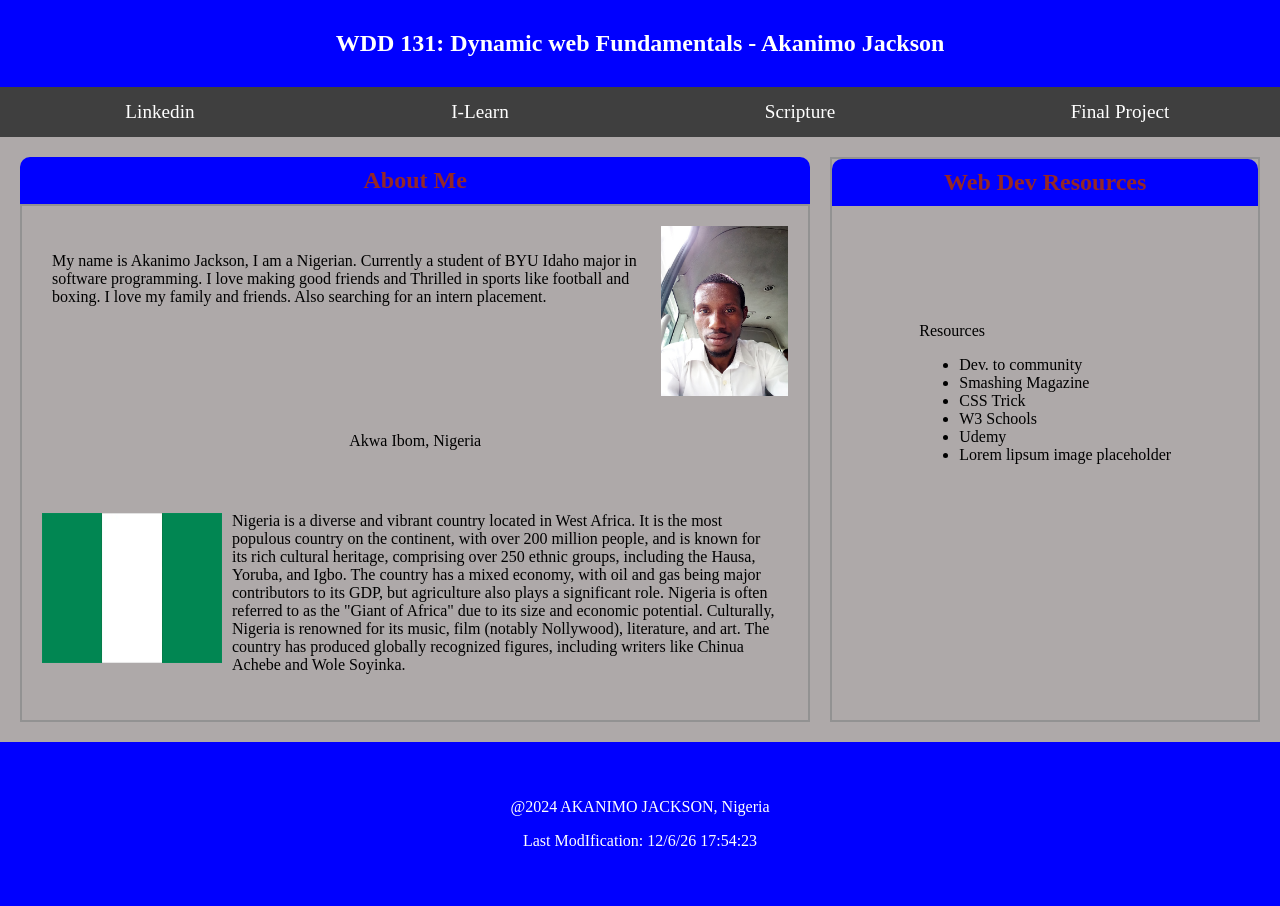
==== index.html @ 6956c366 "changes" ====
<!DOCTYPE html>
<html lang="en-Us">

<head>
    <meta charset="UTF-8">
    <meta name="viewport" content="width=device-width, initial-scale=1">
    <meta name="description"
        content="WDD 131: Dynamic Web Fundamentals - Akanimo Sunday Jackson, this site is a sample page that tells about me and also information to my social media account" />
    <meta name="author" content="Akanimo Jackson">
    <title>WDD 131: Dynamic Web Fundamentals - Akanimo Jackson</title>
    <link rel="stylesheet" href="styles/base.css">
</head>

<body>
    <div class="container">
        <header>
            <nav>
                <a href="#">
                    <div class="header">
                        <div class="headerContent">
                            <h1>WDD 131: Dynamic web Fundamentals - Akanimo Jackson</h1>
                        </div>
                    </div>
                </a>
            </nav>
        </header>
        <main>
            <div class="sub-header">
                <div class="subHeadContent"><a href="https://linkedin.com/in/akanimo-jackson-204a25258/"
                        target="_blank">Linkedin</a>
                </div>
                <div class="subHeadContent"><a href="https://byui.instructure.com/" target="_blank">I-Learn</a>
                </div>
                <div class="subHeadContent"><a href=" https://www.churchofjesuschrist.org/study/scriptures"
                        target="_blank">Scripture</a></div>
                <div class="subHeadContent"><a href=" https://www.churchofjesuschrist.org/study/scriptures"
                        target="_blank">Final Project</a></div>
            </div>


            <div class="mainContent">
                <div class="mainWrap">
                    <div class="aboutContent">
                        <div class="aboutHeader">
                            <h2><a href="https://linkedin.com/in/akanimo-jackson-204a25258/" target="_blank">About
                                    Me</a></h2>
                        </div>
                        <div class="aboutlocwri">
                            <div class="aboutWrit">
                                <p> My name is Akanimo Jackson, I am a Nigerian.
                                    Currently a student of BYU Idaho major in software programming.
                                    I love making good friends and Thrilled in sports like football and boxing.
                                    I love my family and friends. Also searching for an intern placement. </p>
                                <img src="./images/my-foto.jpg" alt="Profile photo" />

                            </div>
                            <div class="location">
                                <p>Akwa Ibom, Nigeria</p>
                          
                            </div>
                            <div class="aboutLoca">
                                <img src="./images/Flag-Nigeria.webp" alt="Flag-Nigeria" />
                                <p> Nigeria is a diverse and vibrant country located in West Africa.
                                    It is the most populous country on the continent, with over 200 million people,
                                    and is known for its rich cultural heritage, comprising over 250 ethnic groups,
                                    including
                                    the Hausa, Yoruba, and Igbo.

                                    The country has a mixed economy, with oil and gas being major contributors to its
                                    GDP, but agriculture
                                    also plays a significant role. Nigeria is often referred to as the "Giant of Africa"
                                    due to its size
                                    and economic potential.

                                    Culturally, Nigeria is renowned for its music, film (notably Nollywood), literature,
                                    and art.
                                    The country has produced globally recognized figures, including writers like Chinua
                                    Achebe and Wole Soyinka. </p>
                            </div>
                        </div>
                    </div>
                    <div class="webDev">
                        <div class="aboutHeader">
                            <h2><a href="https://byui.instructure.com/">Web Dev Resources</a></h2>
                        </div>
                        <div class="devlink">
                            <div class="linkwrap">
                                <p>Resources</p>
                                <ul>
                                    <li>Dev. to community</li>
                                    <li>Smashing Magazine</li>
                                    <li>CSS Trick</li>
                                    <li>W3 Schools</li>
                                    <li>Udemy</li>
                                    <li>Lorem lipsum image placeholder</li>
                                </ul>
                            </div>

                        </div>
                    </div>
                </div>
            </div>
        </main>

        <footer>
            <div class="footer">
                <div class="footerContent">
                    <p>@2024 AKANIMO JACKSON, Nigeria</p>

                    <p>Last ModIfication:<span id="short"></span>17:54:23 </p>
                </div>
            </div>
        </footer>
    </div>
    <script src="./scripts/getdates.js"></script>
</body>

</html>
---- styles/base.css ----
body {
    margin: 0;
    padding: 0;
    background-color: #aea9a9;
}
main {
    max-width: 100%;
}
.header {
    background-color: blue;
    padding: 10px;
}
.headerContent h1 {
    text-align: center;
    color: white;
}
.mainWrap {
    display: flex;
    margin: 20px;
    
}
.sub-header {
    display: flex;
    flex-direction: row;
    background-color: #3f3f3f;
    width: 100%;
}
.subHeadContent a {
    color: white;
    text-decoration: none;
}
a {
    color: rgb(148, 39, 39);
    text-decoration: none; 
}
a:visited {
    color: white;
    text-decoration: none;
}
.subHeadContent a:visited {
    color: white;
    text-decoration: none;
}
.subHeadContent {
    padding: 14px 0px;
    width: 100%;
    color: white;
    font-size: larger;
    text-align: center;
}
.aboutContent {
    width: 65%;
    /* margin: 20px 0px 0px 40px; */
    /* border: 1px solid #777777; */
}
.aboutHeader {
    text-align: center;
    background-color: blue;
    color: white;
    padding: 10px;
    border-radius: 10px 10px 0px 0px;
}
.aboutHeader h2 {
    margin: 0;
}
.aboutlocwri {
    border: 2px solid #929292;
}
/* .aboutlocwri img {
    width: 180px;    
} */
.aboutWrit {
    display: flex;
    padding: 20px;
}
.aboutWrit img {
    width: 180px;
    height: 170px;
        
}
.aboutWrit p {
    padding: 10px;
}
.location {
    text-align: center;
}
.aboutLoca {
    display: flex;
    padding: 20px;
}
.aboutLoca img {
    width: 180px;
    height: 150px;
    margin-top: 27px;  
}
.aboutLoca p {
    padding: 10px;
}
.webDev {
    width: 35%;
    /* margin: 20px 0px 10px 10px; */
    border: 2px solid #929292;
    margin: 0px 0px 0px 20px;
}
.devlink {
    display: flex;
    justify-content: center;
}
.linkwrap {
    margin-top: 100px;

}
.footerContent {
    background-color: blue;
    color: white;
    padding: 40px;
    text-align: center;
}
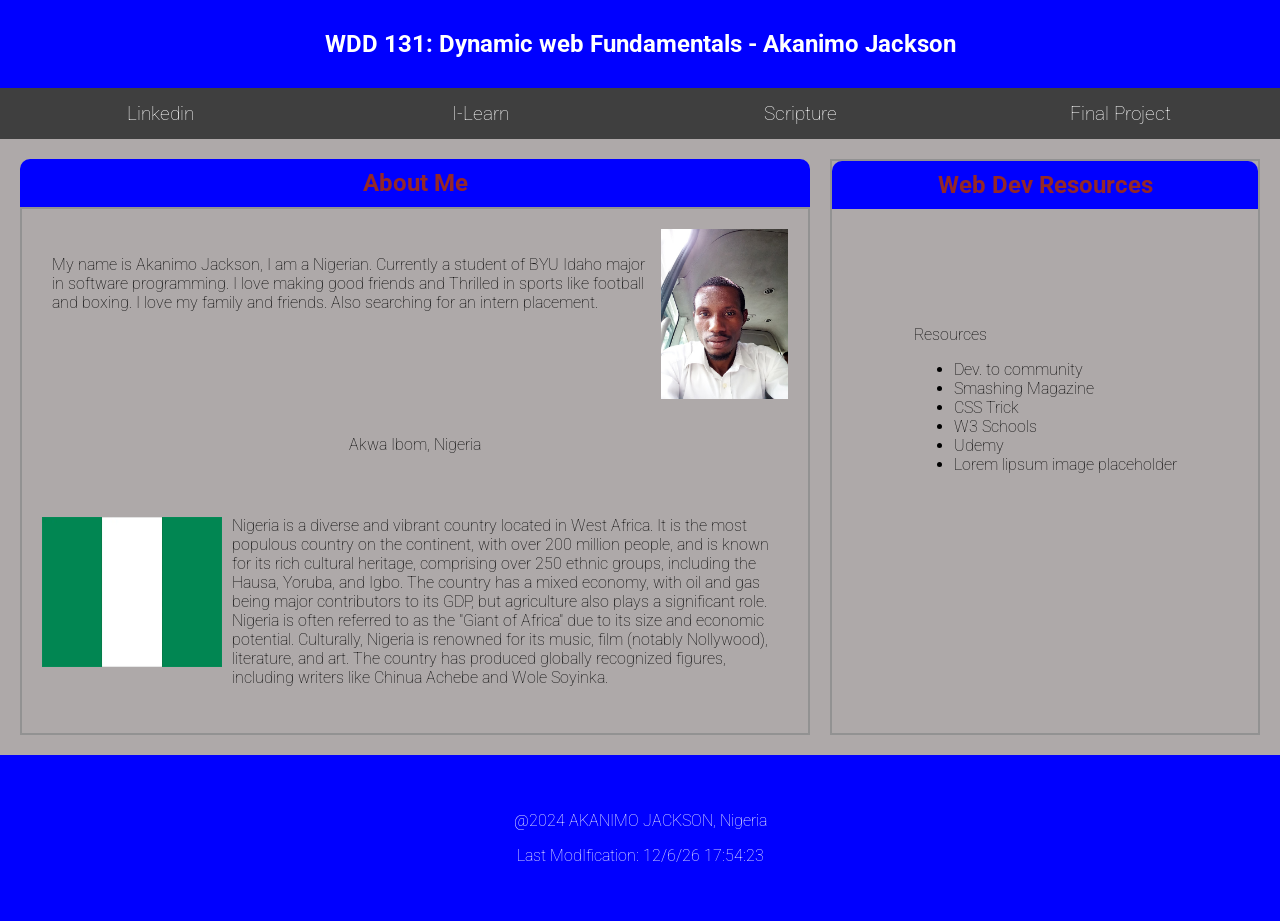
==== commit 0681e363: "made roboto" ====
--- a/index.html
+++ b/index.html
@@ -9,6 +9,11 @@
     <meta name="author" content="Akanimo Jackson">
     <title>WDD 131: Dynamic Web Fundamentals - Akanimo Jackson</title>
     <link rel="stylesheet" href="styles/base.css">
+    <link rel="preconnect" href="https://fonts.googleapis.com">
+    <link rel="preconnect" href="https://fonts.gstatic.com" crossorigin>
+    <link
+        href="https://fonts.googleapis.com/css2?family=Roboto:ital,wght@0,100;0,300;0,400;0,500;0,700;0,900;1,100;1,300;1,400;1,500;1,700;1,900&display=swap"
+        rel="stylesheet">
 </head>
 
 <body>
@@ -56,7 +61,7 @@
                             </div>
                             <div class="location">
                                 <p>Akwa Ibom, Nigeria</p>
-                          
+
                             </div>
                             <div class="aboutLoca">
                                 <img src="./images/Flag-Nigeria.webp" alt="Flag-Nigeria" />
--- a/styles/base.css
+++ b/styles/base.css
@@ -2,45 +2,58 @@
     margin: 0;
     padding: 0;
     background-color: #aea9a9;
+    font-family: "Roboto", sans-serif;
+    font-weight: 100;
+    font-style: normal;
 }
+
 main {
     max-width: 100%;
 }
+
 .header {
     background-color: blue;
     padding: 10px;
 }
+
 .headerContent h1 {
     text-align: center;
     color: white;
 }
+
 .mainWrap {
     display: flex;
     margin: 20px;
-    
+
 }
+
 .sub-header {
     display: flex;
     flex-direction: row;
     background-color: #3f3f3f;
     width: 100%;
 }
+
 .subHeadContent a {
     color: white;
     text-decoration: none;
 }
+
 a {
     color: rgb(148, 39, 39);
-    text-decoration: none; 
+    text-decoration: none;
 }
+
 a:visited {
     color: white;
     text-decoration: none;
 }
+
 .subHeadContent a:visited {
     color: white;
     text-decoration: none;
 }
+
 .subHeadContent {
     padding: 14px 0px;
     width: 100%;
@@ -48,11 +61,13 @@
     font-size: larger;
     text-align: center;
 }
+
 .aboutContent {
     width: 65%;
     /* margin: 20px 0px 0px 40px; */
     /* border: 1px solid #777777; */
 }
+
 .aboutHeader {
     text-align: center;
     background-color: blue;
@@ -60,12 +75,15 @@
     padding: 10px;
     border-radius: 10px 10px 0px 0px;
 }
+
 .aboutHeader h2 {
     margin: 0;
 }
+
 .aboutlocwri {
     border: 2px solid #929292;
 }
+
 /* .aboutlocwri img {
     width: 180px;    
 } */
@@ -73,43 +91,53 @@
     display: flex;
     padding: 20px;
 }
+
 .aboutWrit img {
     width: 180px;
     height: 170px;
-        
+
 }
+
 .aboutWrit p {
     padding: 10px;
 }
+
 .location {
     text-align: center;
 }
+
 .aboutLoca {
     display: flex;
     padding: 20px;
 }
+
 .aboutLoca img {
     width: 180px;
     height: 150px;
-    margin-top: 27px;  
+    margin-top: 27px;
 }
+
 .aboutLoca p {
     padding: 10px;
 }
+
 .webDev {
     width: 35%;
     /* margin: 20px 0px 10px 10px; */
     border: 2px solid #929292;
     margin: 0px 0px 0px 20px;
 }
+
 .devlink {
     display: flex;
     justify-content: center;
 }
+
 .linkwrap {
     margin-top: 100px;
 
 }
+
 .footerContent {
     background-color: blue;
     color: white;
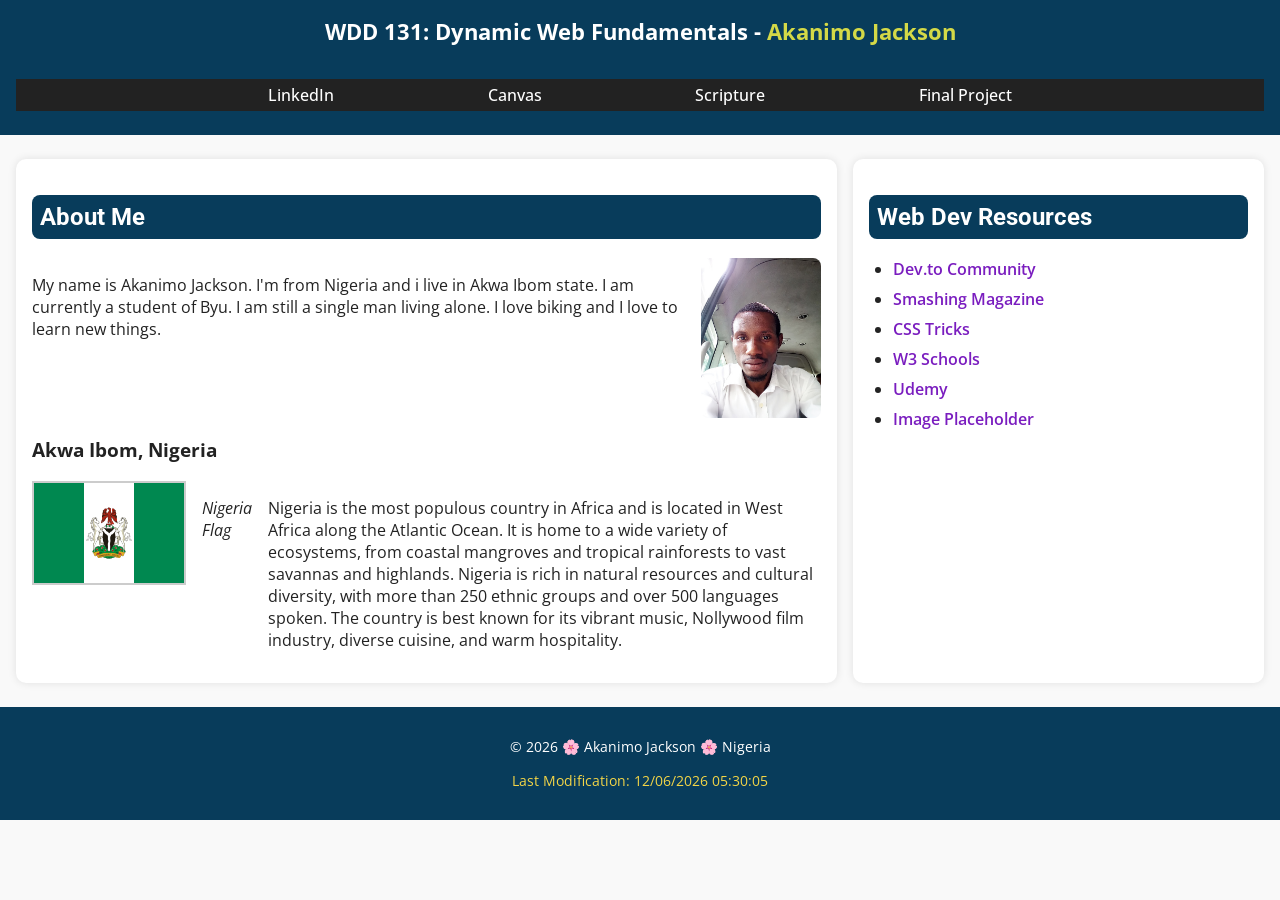
==== commit 6273f012: "First commit" ====
--- a/index.html
+++ b/index.html
@@ -1,123 +1,68 @@
-<!DOCTYPE html>
+ <!DOCTYPE html>
 <html lang="en-Us">
+<head>
+  <meta charset="UTF-8">
+  <meta name="viewport" content="width=device-width, initial-scale=1.0">
+  <meta name="description" content="WDD 131 – Dynamic Web Fundamentals - Akanimo Jackson, about Me page showcasing background, interests, and web development resources.">
+  <meta name="author" content="Akanimo Jackson">
+  <title>WDD 131 – Dynamic Web Fundamentals – Akanimo Jackson</title>
+  <link rel="stylesheet" href="styles/base.css">
+  <script src="scripts/getdates.js" defer></script>
+</head>
+<body>
 
-<head>
-    <meta charset="UTF-8">
-    <meta name="viewport" content="width=device-width, initial-scale=1">
-    <meta name="description"
-        content="WDD 131: Dynamic Web Fundamentals - Akanimo Sunday Jackson, this site is a sample page that tells about me and also information to my social media account" />
-    <meta name="author" content="Akanimo Jackson">
-    <title>WDD 131: Dynamic Web Fundamentals - Akanimo Jackson</title>
-    <link rel="stylesheet" href="styles/base.css">
-    <link rel="preconnect" href="https://fonts.googleapis.com">
-    <link rel="preconnect" href="https://fonts.gstatic.com" crossorigin>
-    <link
-        href="https://fonts.googleapis.com/css2?family=Roboto:ital,wght@0,100;0,300;0,400;0,500;0,700;0,900;1,100;1,300;1,400;1,500;1,700;1,900&display=swap"
-        rel="stylesheet">
-</head>
+  <header>
+    <span id="course-title">WDD 131: Dynamic Web Fundamentals - <span class="highlight">Akanimo Jackson</span></span>
+    <nav>
+      <a href="https://www.linkedin.com/in/akanimo-jackson-204a25258?" target="_blank">LinkedIn</a>
+      <a href="https://byupw.instructure.com/" target="_blank">Canvas</a>
+      <a href="https://www.churchofjesuschrist.org/study/scriptures/bofm/1-ne/3?lang=eng&id=p7#p7" target="_blank">Scripture</a>
+      <a href="#">Final Project</a>
+    </nav>
+  </header>
 
-<body>
-    <div class="container">
-        <header>
-            <nav>
-                <a href="#">
-                    <div class="header">
-                        <div class="headerContent">
-                            <h1>WDD 131: Dynamic web Fundamentals - Akanimo Jackson</h1>
-                        </div>
-                    </div>
-                </a>
-            </nav>
-        </header>
-        <main>
-            <div class="sub-header">
-                <div class="subHeadContent"><a href="https://linkedin.com/in/akanimo-jackson-204a25258/"
-                        target="_blank">Linkedin</a>
-                </div>
-                <div class="subHeadContent"><a href="https://byui.instructure.com/" target="_blank">I-Learn</a>
-                </div>
-                <div class="subHeadContent"><a href=" https://www.churchofjesuschrist.org/study/scriptures"
-                        target="_blank">Scripture</a></div>
-                <div class="subHeadContent"><a href=" https://www.churchofjesuschrist.org/study/scriptures"
-                        target="_blank">Final Project</a></div>
-            </div>
+  <main>
+    <section class="card">
+      <h2>About Me</h2>
+      <div class="about-content">
+        <p>
+          My name is Akanimo Jackson. I'm from Nigeria and i live in Akwa Ibom state.
+          I am currently a student of Byu. I am still a single man living alone.
+          I love biking and I love to learn new things.</p>
+        <img src="images/profile.jpg" alt="Akanimo's Pic" class="profile">
+      </div>
 
+      <h3>Akwa Ibom, Nigeria</h3>
+      <div class="location">
+        <img src="images/Flag_of_Nigeria.png" alt="Flag of Nigeria" class="flag-img">
+        <p><em> Nigeria Flag </em></p>
+        <p>
+         Nigeria is the most populous country in Africa and is located in West Africa along the Atlantic Ocean. 
+         It is home to a wide variety of ecosystems, from coastal mangroves and tropical rainforests to vast savannas and highlands.
+         Nigeria is rich in natural resources and cultural diversity, with more than 250 ethnic groups and over 500 languages spoken. 
+         The country is best known for its vibrant music, Nollywood film industry, diverse cuisine, and warm hospitality.</p>
+      </div>
+    </section>
 
-            <div class="mainContent">
-                <div class="mainWrap">
-                    <div class="aboutContent">
-                        <div class="aboutHeader">
-                            <h2><a href="https://linkedin.com/in/akanimo-jackson-204a25258/" target="_blank">About
-                                    Me</a></h2>
-                        </div>
-                        <div class="aboutlocwri">
-                            <div class="aboutWrit">
-                                <p> My name is Akanimo Jackson, I am a Nigerian.
-                                    Currently a student of BYU Idaho major in software programming.
-                                    I love making good friends and Thrilled in sports like football and boxing.
-                                    I love my family and friends. Also searching for an intern placement. </p>
-                                <img src="./images/my-foto.jpg" alt="Profile photo" />
+    <section class="card">
+      <h2>Web Dev Resources</h2>
+      <ul>
+        <li><a href="https://dev.to/" target="_blank">Dev.to Community</a></li>
+        <li><a href="https://www.smashingmagazine.com/" target="_blank">Smashing Magazine</a></li>
+        <li><a href="https://css-tricks.com/" target="_blank">CSS Tricks</a></li>
+        <li><a href="https://www.w3schools.com/" target="_blank">W3 Schools</a></li>
+        <li><a href="https://www.udemy.com/" target="_blank">Udemy</a></li>
+        <li><a href="https://placeholder.com/" target="_blank">Image Placeholder</a></li>
+      </ul>
+    </section>
+  </main>
 
-                            </div>
-                            <div class="location">
-                                <p>Akwa Ibom, Nigeria</p>
+  <footer>
+    <p>
+      &copy; <span id="currentyear"></span> 🌸 Akanimo Jackson 🌸 Nigeria
+    </p>
+    <p id="lastModified"></p>
+  </footer>
 
-                            </div>
-                            <div class="aboutLoca">
-                                <img src="./images/Flag-Nigeria.webp" alt="Flag-Nigeria" />
-                                <p> Nigeria is a diverse and vibrant country located in West Africa.
-                                    It is the most populous country on the continent, with over 200 million people,
-                                    and is known for its rich cultural heritage, comprising over 250 ethnic groups,
-                                    including
-                                    the Hausa, Yoruba, and Igbo.
-
-                                    The country has a mixed economy, with oil and gas being major contributors to its
-                                    GDP, but agriculture
-                                    also plays a significant role. Nigeria is often referred to as the "Giant of Africa"
-                                    due to its size
-                                    and economic potential.
-
-                                    Culturally, Nigeria is renowned for its music, film (notably Nollywood), literature,
-                                    and art.
-                                    The country has produced globally recognized figures, including writers like Chinua
-                                    Achebe and Wole Soyinka. </p>
-                            </div>
-                        </div>
-                    </div>
-                    <div class="webDev">
-                        <div class="aboutHeader">
-                            <h2><a href="https://byui.instructure.com/">Web Dev Resources</a></h2>
-                        </div>
-                        <div class="devlink">
-                            <div class="linkwrap">
-                                <p>Resources</p>
-                                <ul>
-                                    <li>Dev. to community</li>
-                                    <li>Smashing Magazine</li>
-                                    <li>CSS Trick</li>
-                                    <li>W3 Schools</li>
-                                    <li>Udemy</li>
-                                    <li>Lorem lipsum image placeholder</li>
-                                </ul>
-                            </div>
-
-                        </div>
-                    </div>
-                </div>
-            </div>
-        </main>
-
-        <footer>
-            <div class="footer">
-                <div class="footerContent">
-                    <p>@2024 AKANIMO JACKSON, Nigeria</p>
-
-                    <p>Last ModIfication:<span id="short"></span>17:54:23 </p>
-                </div>
-            </div>
-        </footer>
-    </div>
-    <script src="./scripts/getdates.js"></script>
 </body>
-
-</html>+</html>
--- a/styles/base.css
+++ b/styles/base.css
@@ -1,146 +1,129 @@
+@import url('https://fonts.googleapis.com/css2?family=Open+Sans:wght@400;600&family=Roboto:wght@500&display=swap');
+
 body {
-    margin: 0;
-    padding: 0;
-    background-color: #aea9a9;
-    font-family: "Roboto", sans-serif;
-    font-weight: 100;
-    font-style: normal;
+  font-family: 'Open Sans', sans-serif;
+  margin: 0;
+  background-color: #f9f9f9;
+  color: #222;
+}
+
+header {
+  background-color: #083c5b;
+  color: white;
+  text-align: center;
+  padding: 1rem;
+}
+
+#course-title {
+  display: block;
+  font-size: 1.4rem;
+  font-weight: bold;
+}
+
+.highlight {
+  color: #d4d947;
+}
+
+nav {
+  display: flex;
+  justify-content: center;
+  background-color: #222;
+  margin-bottom: 0.5rem ;
+  gap: 8rem;
+  margin-top: 2rem;
+}
+
+nav a {
+  text-decoration: none;
+  color: white;
+  font-weight: 500;
+  transition: color 0.3s ease, background 0.3s ease;
+  padding: 0.3rem 0.8rem;
+  border-radius: 0.5rem;
+}
+
+nav a:hover {
+  background-color: #d4d947;
+  color: #083c5b;
 }
 
 main {
-    max-width: 100%;
+  margin: 1.5rem auto;
+  display: grid;
+  grid-template-columns: 2fr 1fr;
+  gap: 1rem;
+  padding: 0 1rem;
 }
 
-.header {
-    background-color: blue;
-    padding: 10px;
+.card {
+  background-color: white;
+  border-radius: 10px;
+  box-shadow: 0 0 8px rgba(0, 0, 0, 0.1);
+  padding: 1rem;
 }
 
-.headerContent h1 {
-    text-align: center;
-    color: white;
+.card h2 {
+  background-color: #083c5b;
+  color: white;
+  padding: 0.5rem;
+  border-radius: 8px;
+  font-family: 'Roboto', sans-serif;
 }
 
-.mainWrap {
-    display: flex;
-    margin: 20px;
-
+.about-content {
+  display: flex;
+  justify-content:space-between;
+  align-items: flex-start;
 }
 
-.sub-header {
-    display: flex;
-    flex-direction: row;
-    background-color: #3f3f3f;
-    width: 100%;
-}
-
-.subHeadContent a {
-    color: white;
-    text-decoration: none;
-}
-
-a {
-    color: rgb(148, 39, 39);
-    text-decoration: none;
-}
-
-a:visited {
-    color: white;
-    text-decoration: none;
-}
-
-.subHeadContent a:visited {
-    color: white;
-    text-decoration: none;
-}
-
-.subHeadContent {
-    padding: 14px 0px;
-    width: 100%;
-    color: white;
-    font-size: larger;
-    text-align: center;
-}
-
-.aboutContent {
-    width: 65%;
-    /* margin: 20px 0px 0px 40px; */
-    /* border: 1px solid #777777; */
-}
-
-.aboutHeader {
-    text-align: center;
-    background-color: blue;
-    color: white;
-    padding: 10px;
-    border-radius: 10px 10px 0px 0px;
-}
-
-.aboutHeader h2 {
-    margin: 0;
-}
-
-.aboutlocwri {
-    border: 2px solid #929292;
-}
-
-/* .aboutlocwri img {
-    width: 180px;    
-} */
-.aboutWrit {
-    display: flex;
-    padding: 20px;
-}
-
-.aboutWrit img {
-    width: 180px;
-    height: 170px;
-
-}
-
-.aboutWrit p {
-    padding: 10px;
+.about-content img {
+  border-radius: 8px;
+  width: 120px;
+  margin-left: 1rem;
 }
 
 .location {
-    text-align: center;
+  display: flex;
+  align-items: flex-start;
+  gap: 1rem;
+  margin-top: 1rem;
 }
 
-.aboutLoca {
-    display: flex;
-    padding: 20px;
+.flag-img {
+  width: 150px;
+  height: 100px;
+  border: 2px solid #ccc;
 }
 
-.aboutLoca img {
-    width: 180px;
-    height: 150px;
-    margin-top: 27px;
+ul {
+  list-style-type: disc;
+  padding-left: 1.5rem;
 }
 
-.aboutLoca p {
-    padding: 10px;
+ul li {
+  margin: 0.5rem 0;
 }
 
-.webDev {
-    width: 35%;
-    /* margin: 20px 0px 10px 10px; */
-    border: 2px solid #929292;
-    margin: 0px 0px 0px 20px;
+ul li a {
+  text-decoration: none;
+  color: #7a1dbf;
+  font-weight: 600;
 }
 
-.devlink {
-    display: flex;
-    justify-content: center;
+ul li a:hover {
+  color: #4a0c7a;
+  text-decoration: underline;
 }
 
-.linkwrap {
-    margin-top: 100px;
-
+footer {
+  background-color: #083c5b;
+  color: white;
+  text-align: center;
+  padding: 1rem;
+  font-size: 0.9rem;
 }
 
-.footerContent {
-    background-color: blue;
-    color: white;
-    padding: 40px;
-    text-align: center;
-}+#lastModified {
+  color: #f3d547;
+  margin-top: 0.4rem;
+}
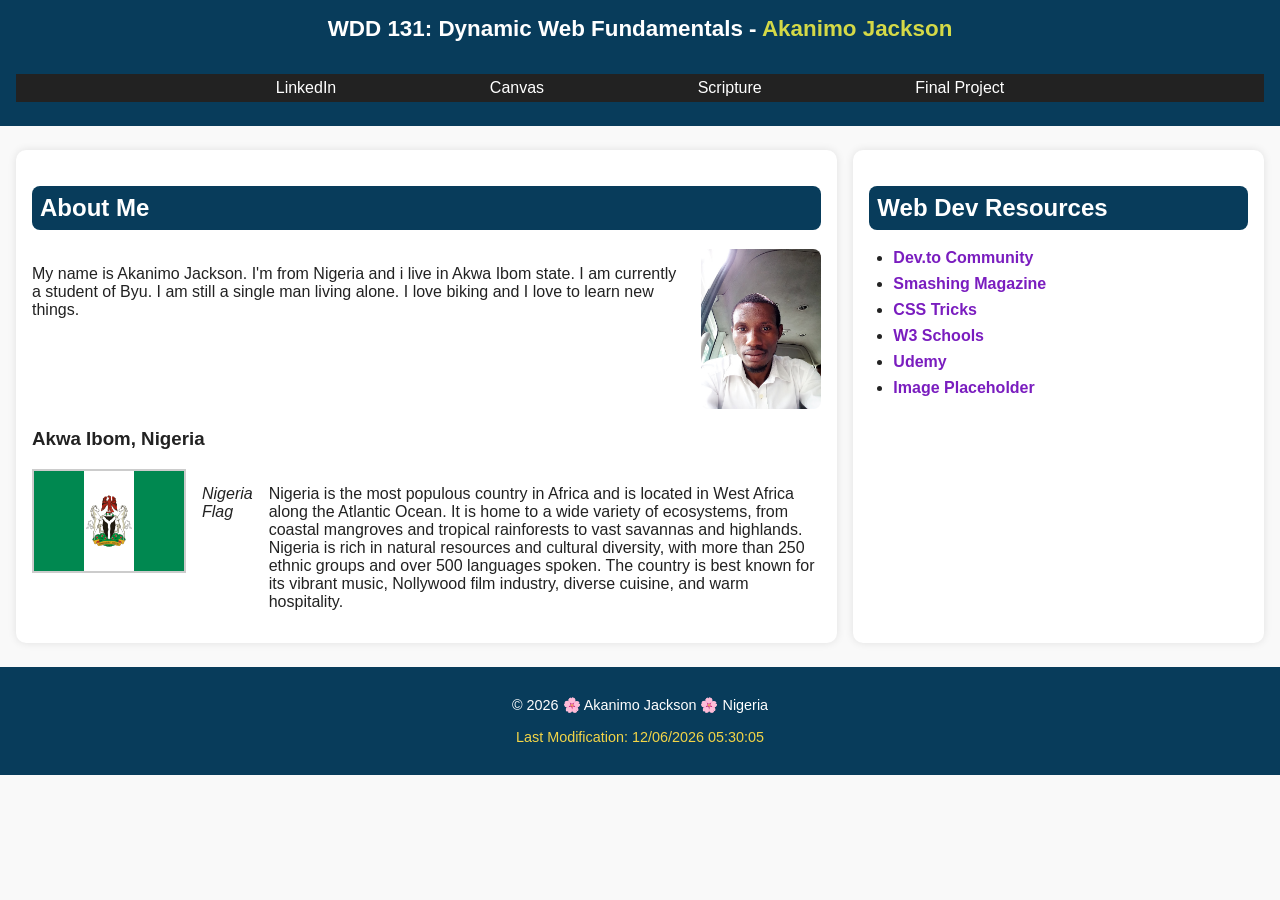
==== commit 8685a5cf: "Adding Google fonts" ====
--- a/index.html
+++ b/index.html
@@ -6,6 +6,9 @@
   <meta name="description" content="WDD 131 – Dynamic Web Fundamentals - Akanimo Jackson, about Me page showcasing background, interests, and web development resources.">
   <meta name="author" content="Akanimo Jackson">
   <title>WDD 131 – Dynamic Web Fundamentals – Akanimo Jackson</title>
+  <link rel="preconnect" href="https://fonts.googleapis.com">
+  <link rel="preconnect" href="https://fonts.gstatic.com" crossorigin>
+  <link href="https://fonts.googleapis.com/css2?family=Poppins:wght@300;500;700&display=swap" rel="stylesheet">
   <link rel="stylesheet" href="styles/base.css">
   <script src="scripts/getdates.js" defer></script>
 </head>
--- a/styles/base.css
+++ b/styles/base.css
@@ -1,5 +1,3 @@
-@import url('https://fonts.googleapis.com/css2?family=Open+Sans:wght@400;600&family=Roboto:wght@500&display=swap');
-
 body {
   font-family: 'Open Sans', sans-serif;
   margin: 0;
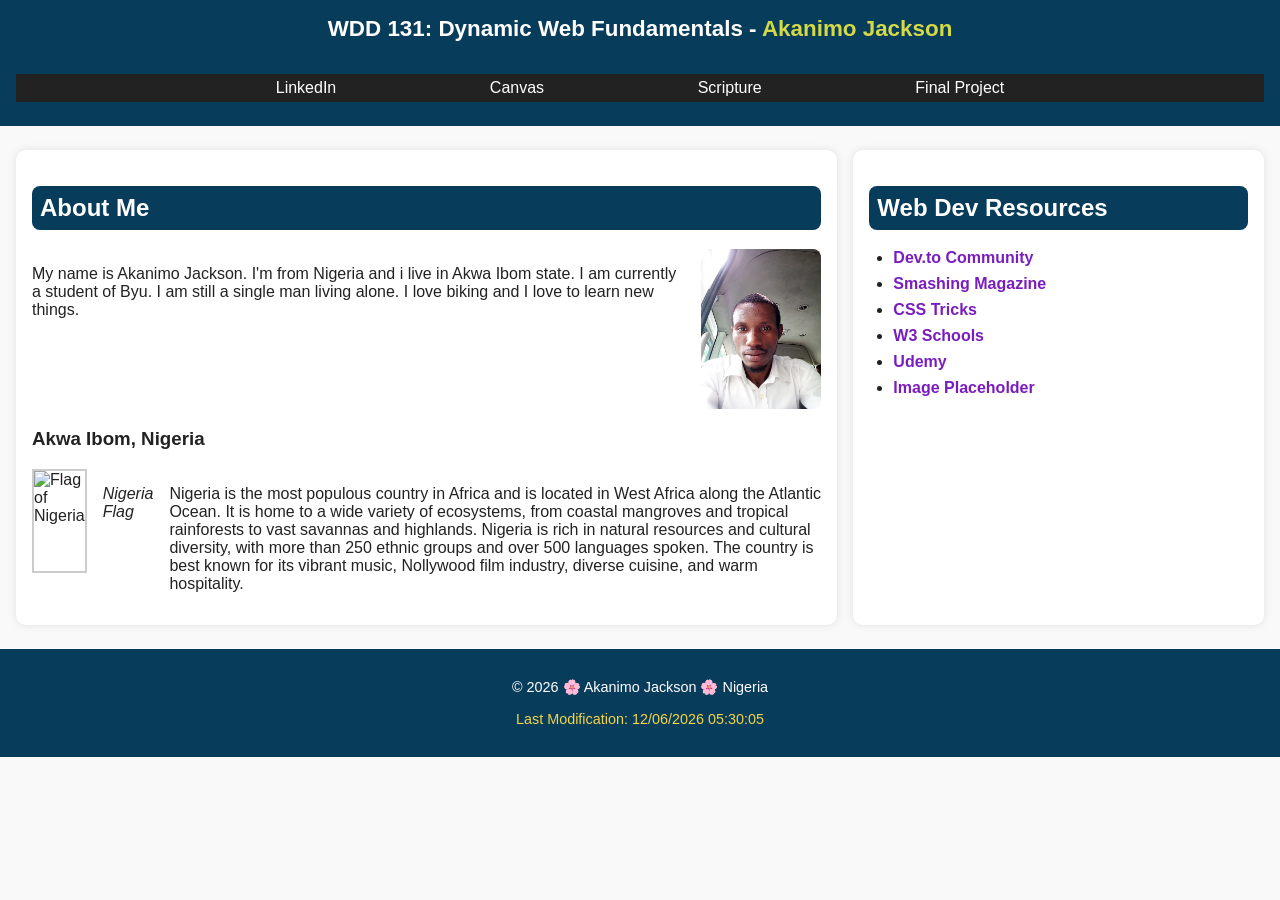
==== commit b8f33560: "edit from upper case to lower case" ====
--- a/index.html
+++ b/index.html
@@ -37,7 +37,7 @@
 
       <h3>Akwa Ibom, Nigeria</h3>
       <div class="location">
-        <img src="images/Flag_of_Nigeria.png" alt="Flag of Nigeria" class="flag-img">
+        <img src="images/flag_of_nigeria.png" alt="Flag of Nigeria" class="flag-img">
         <p><em> Nigeria Flag </em></p>
         <p>
          Nigeria is the most populous country in Africa and is located in West Africa along the Atlantic Ocean. 
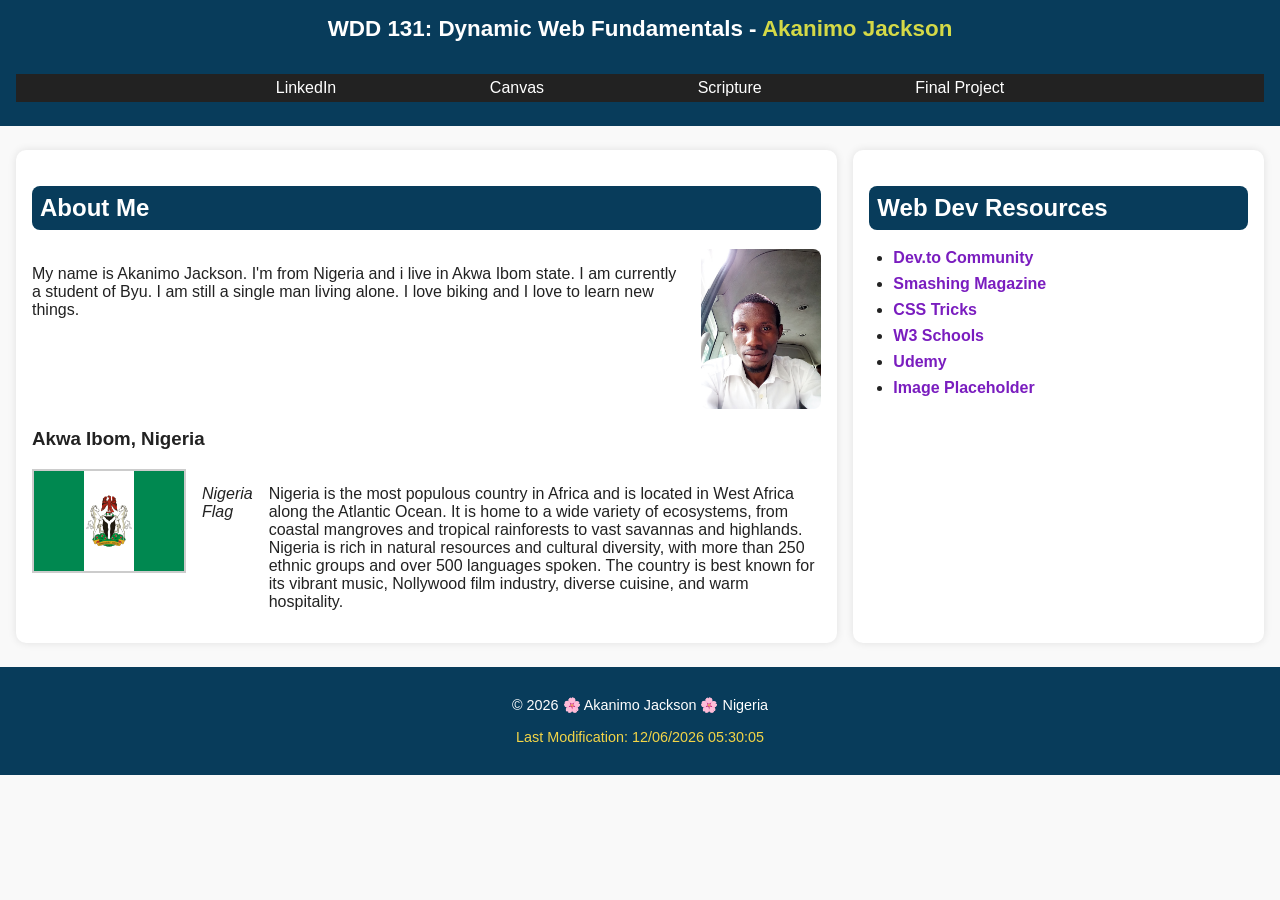
==== commit 01f13fa1: "case charcter" ====
--- a/index.html
+++ b/index.html
@@ -25,6 +25,7 @@
   </header>
 
   <main>
+    <!-- <h1>WDD 131: Dynamic Web Fundamentals - Akanimo Jackson</h1> -->
     <section class="card">
       <h2>About Me</h2>
       <div class="about-content">
@@ -37,7 +38,7 @@
 
       <h3>Akwa Ibom, Nigeria</h3>
       <div class="location">
-        <img src="images/flag_of_nigeria.png" alt="Flag of Nigeria" class="flag-img">
+        <img src="images/nigeria_flag.png" alt="Flag of Nigeria" class="flag-img">
         <p><em> Nigeria Flag </em></p>
         <p>
          Nigeria is the most populous country in Africa and is located in West Africa along the Atlantic Ocean. 
